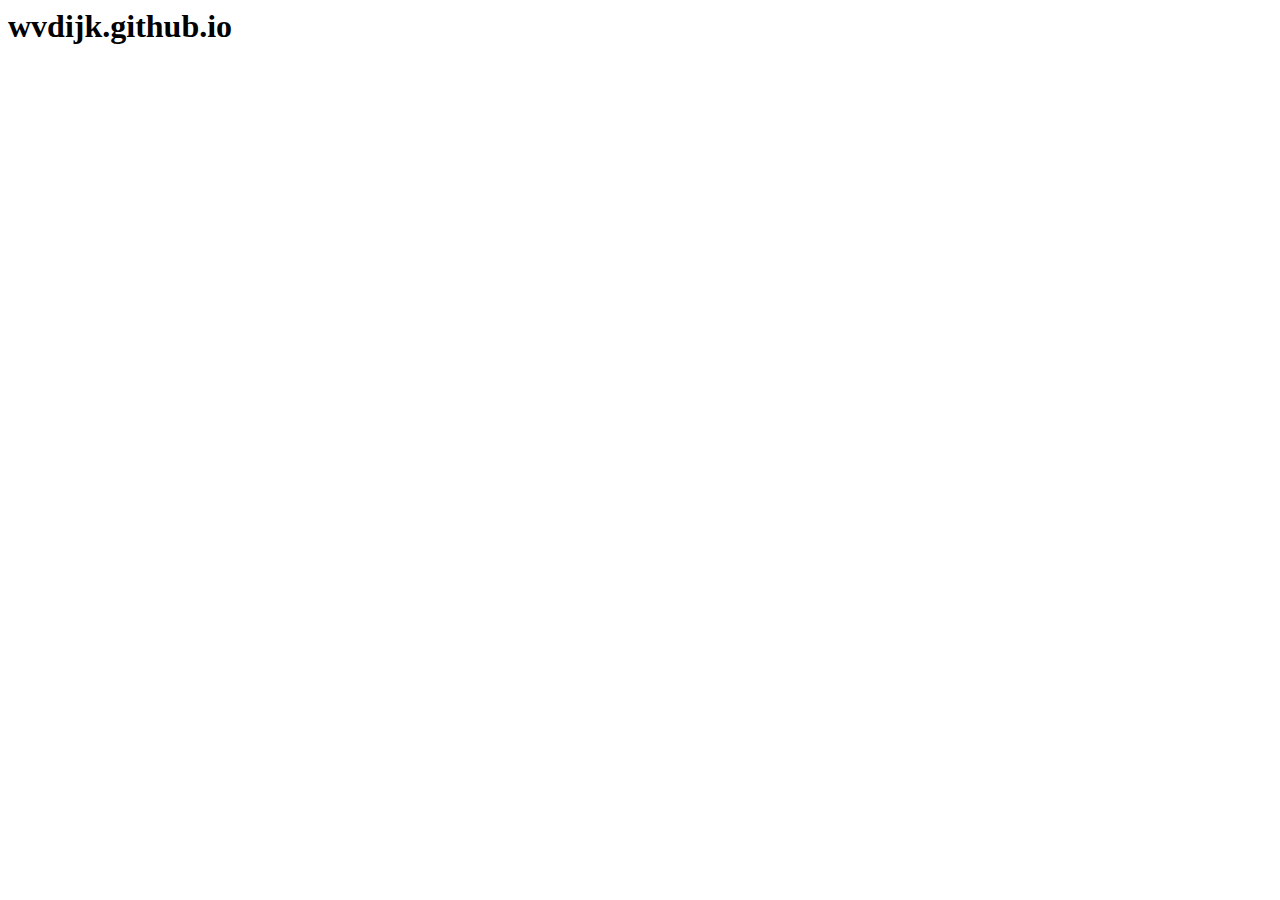
==== index.html @ 4acd40f6 "Nothing to see here" ====
<html lang="en">
<head>
  <meta charset="utf-8">
  <title>Nothing to see here</title>
  <meta name="author" content="Wieland van Dijk">
  <link rel="stylesheet" type="text/css" href="theme.css">
</head>

<body>
<h1>wvdijk.github.io</h1>
</body>
</html>
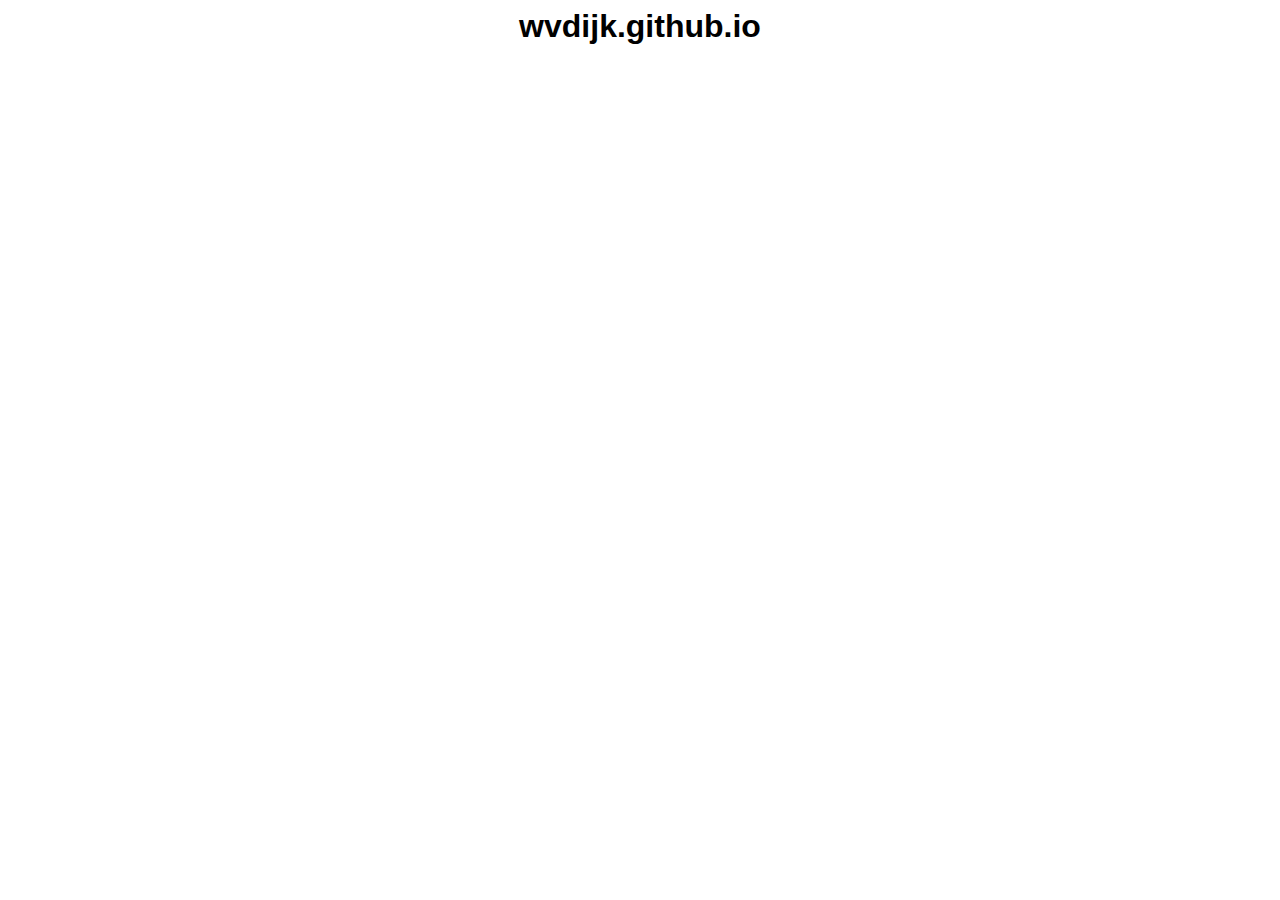
==== commit dd0c77a4: "CSS" ====
--- a/index.html
+++ b/index.html
@@ -3,7 +3,7 @@
   <meta charset="utf-8">
   <title>Nothing to see here</title>
   <meta name="author" content="Wieland van Dijk">
-  <link rel="stylesheet" type="text/css" href="theme.css">
+  <link rel="stylesheet" type="text/css" href="home.css">
 </head>
 
 <body>
--- a/home.css
+++ b/home.css
@@ -0,0 +1,8 @@
+background {
+  background-color: rgba(50, 115, 220, 0.4);
+}
+
+h1 {
+  text-align: center;
+  font-family: sans-serif;
+}
